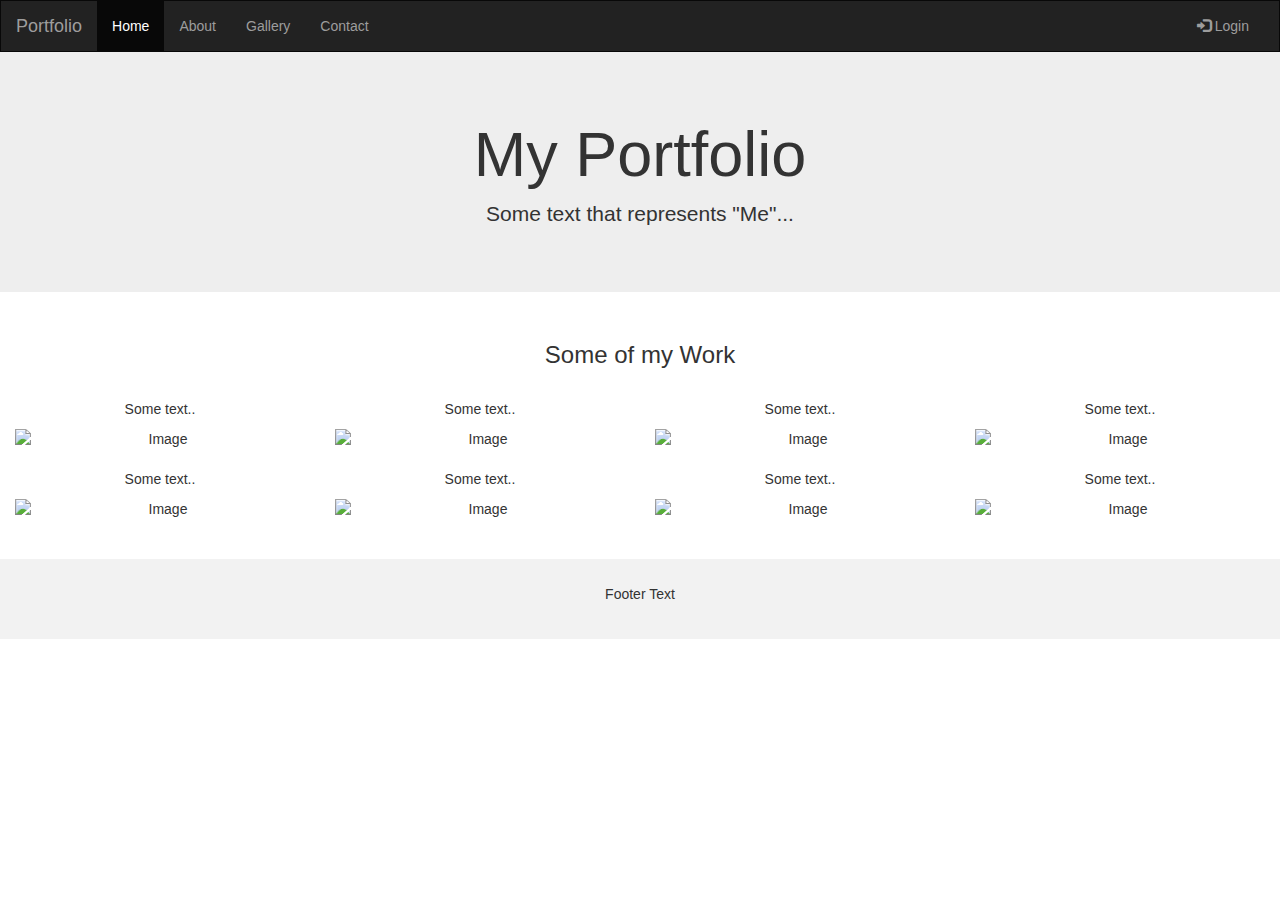
==== Index.html @ fb682660 "index létrehozva" ====
<!DOCTYPE html>
<html lang="en">
<head>
  <title>Bootstrap Example</title>
  <meta charset="utf-8">
  <meta name="viewport" content="width=device-width, initial-scale=1">
  <link rel="stylesheet" href="https://maxcdn.bootstrapcdn.com/bootstrap/3.4.1/css/bootstrap.min.css">
  <script src="https://ajax.googleapis.com/ajax/libs/jquery/3.5.1/jquery.min.js"></script>
  <script src="https://maxcdn.bootstrapcdn.com/bootstrap/3.4.1/js/bootstrap.min.js"></script>
  <style>
    /* Remove the navbar's default margin-bottom and rounded borders */ 
    .navbar {
      margin-bottom: 0;
      border-radius: 0;
    }
    
    /* Add a gray background color and some padding to the footer */
    footer {
      background-color: #f2f2f2;
      padding: 25px;
    }
  </style>
</head>
<body>

<nav class="navbar navbar-inverse">
  <div class="container-fluid">
    <div class="navbar-header">
      <button type="button" class="navbar-toggle" data-toggle="collapse" data-target="#myNavbar">
        <span class="icon-bar"></span>
        <span class="icon-bar"></span>
        <span class="icon-bar"></span>                        
      </button>
      <a class="navbar-brand" href="#">Portfolio</a>
    </div>
    <div class="collapse navbar-collapse" id="myNavbar">
      <ul class="nav navbar-nav">
        <li class="active"><a href="#">Home</a></li>
        <li><a href="#">About</a></li>
        <li><a href="#">Gallery</a></li>
        <li><a href="#">Contact</a></li>
      </ul>
      <ul class="nav navbar-nav navbar-right">
        <li><a href="#"><span class="glyphicon glyphicon-log-in"></span> Login</a></li>
      </ul>
    </div>
  </div>
</nav>

<div class="jumbotron">
  <div class="container text-center">
    <h1>My Portfolio</h1>      
    <p>Some text that represents "Me"...</p>
  </div>
</div>
  
<div class="container-fluid bg-3 text-center">    
  <h3>Some of my Work</h3><br>
  <div class="row">
    <div class="col-sm-3">
      <p>Some text..</p>
      <img src="https://placehold.it/150x80?text=IMAGE" class="img-responsive" style="width:100%" alt="Image">
    </div>
    <div class="col-sm-3"> 
      <p>Some text..</p>
      <img src="https://placehold.it/150x80?text=IMAGE" class="img-responsive" style="width:100%" alt="Image">
    </div>
    <div class="col-sm-3"> 
      <p>Some text..</p>
      <img src="https://placehold.it/150x80?text=IMAGE" class="img-responsive" style="width:100%" alt="Image">
    </div>
    <div class="col-sm-3">
      <p>Some text..</p>
      <img src="https://placehold.it/150x80?text=IMAGE" class="img-responsive" style="width:100%" alt="Image">
    </div>
  </div>
</div><br>

<div class="container-fluid bg-3 text-center">    
  <div class="row">
    <div class="col-sm-3">
      <p>Some text..</p>
      <img src="https://placehold.it/150x80?text=IMAGE" class="img-responsive" style="width:100%" alt="Image">
    </div>
    <div class="col-sm-3"> 
      <p>Some text..</p>
      <img src="https://placehold.it/150x80?text=IMAGE" class="img-responsive" style="width:100%" alt="Image">
    </div>
    <div class="col-sm-3"> 
      <p>Some text..</p>
      <img src="https://placehold.it/150x80?text=IMAGE" class="img-responsive" style="width:100%" alt="Image">
    </div>
    <div class="col-sm-3">
      <p>Some text..</p>
      <img src="https://placehold.it/150x80?text=IMAGE" class="img-responsive" style="width:100%" alt="Image">
    </div>
  </div>
</div><br><br>

<footer class="container-fluid text-center">
  <p>Footer Text</p>
</footer>

</body>
</html>
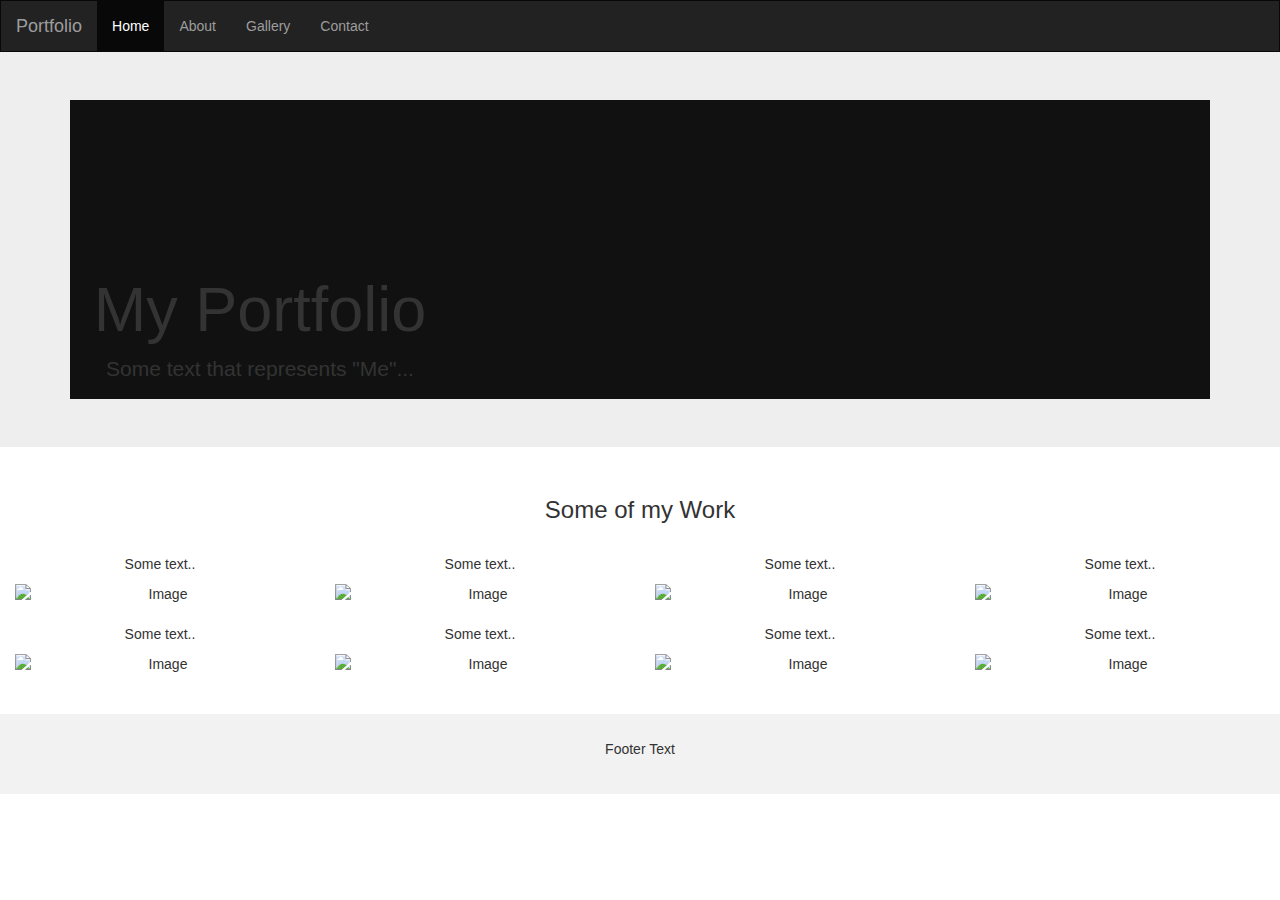
==== commit d9c5f18b: "efekt hozzáadva de el van csúszva" ====
--- a/Index.html
+++ b/Index.html
@@ -1,10 +1,12 @@
 <!DOCTYPE html>
 <html lang="en">
 <head>
-  <title>Bootstrap Example</title>
+  <title>Portfolio</title>
   <meta charset="utf-8">
   <meta name="viewport" content="width=device-width, initial-scale=1">
   <link rel="stylesheet" href="https://maxcdn.bootstrapcdn.com/bootstrap/3.4.1/css/bootstrap.min.css">
+  <link rel="stylesheet" href="css/Style.css">
+  <link rel="stylesheet" type="text/css" href="https://s3-us-west-2.amazonaws.com/s.cdpn.io/499416/TweenLite.min.js">
   <script src="https://ajax.googleapis.com/ajax/libs/jquery/3.5.1/jquery.min.js"></script>
   <script src="https://maxcdn.bootstrapcdn.com/bootstrap/3.4.1/js/bootstrap.min.js"></script>
   <style>
@@ -41,17 +43,30 @@
         <li><a href="#">Contact</a></li>
       </ul>
       <ul class="nav navbar-nav navbar-right">
-        <li><a href="#"><span class="glyphicon glyphicon-log-in"></span> Login</a></li>
+        
       </ul>
     </div>
   </div>
 </nav>
 
 <div class="jumbotron">
-  <div class="container text-center">
-    <h1>My Portfolio</h1>      
-    <p>Some text that represents "Me"...</p>
-  </div>
+	<div class="container demo">
+   		<div class="content">
+      		<div id="large-header" class="large-header">
+         		<canvas id="demo-canvas"></canvas>
+ 					<div class="container text-center">
+  						<div class="row">
+    						<div class="col-sm-4" >	
+    							<h1>My Portfolio</h1>      
+    							<p>Some text that represents "Me"...</p>
+    						</div>
+    						<div class="col-sm-8">
+    						</div>
+  						</div>
+    				</div>
+   			</div>
+		</div>
+  	</div>
 </div>
   
 <div class="container-fluid bg-3 text-center">    
@@ -101,5 +116,10 @@
   <p>Footer Text</p>
 </footer>
 
+<script src="https://s3-us-west-2.amazonaws.com/s.cdpn.io/499416/TweenLite.min.js"></script>
+<script src="https://s3-us-west-2.amazonaws.com/s.cdpn.io/499416/EasePack.min.js"></script>
+<script src="https://s3-us-west-2.amazonaws.com/s.cdpn.io/499416/demo.js"></script>
+
+
 </body>
 </html>
--- a/css/Style.css
+++ b/css/Style.css
@@ -0,0 +1,41 @@
+.large-header {
+   position: relative;
+   width: 100%;
+   background: #111;
+   overflow: hidden;
+   background-size: cover;
+   background-position: center center;
+   z-index: 1;
+}
+
+.demo .large-header {
+   background-image: url("https://s3-us-west-2.amazonaws.com/s.cdpn.io/499416/demo-bg.jpg");
+}
+
+.main-title {
+   position: absolute;
+   margin: 0;
+   padding: 0;
+   color: #F9F1E9;
+   text-align: center;
+   top: 50%;
+   left: 50%;
+   -webkit-transform: translate3d(-50%, -50%, 0);
+   transform: translate3d(-50%, -50%, 0);
+}
+
+.demo .main-title {
+   text-transform: uppercase;
+   font-size: 4.2em;
+   letter-spacing: 0.1em;
+}
+
+.main-title .thin {
+   font-weight: 200;
+}
+
+@media only screen and (max-width: 768px) {
+   .demo .main-title {
+      font-size: 3em;
+   }
+}
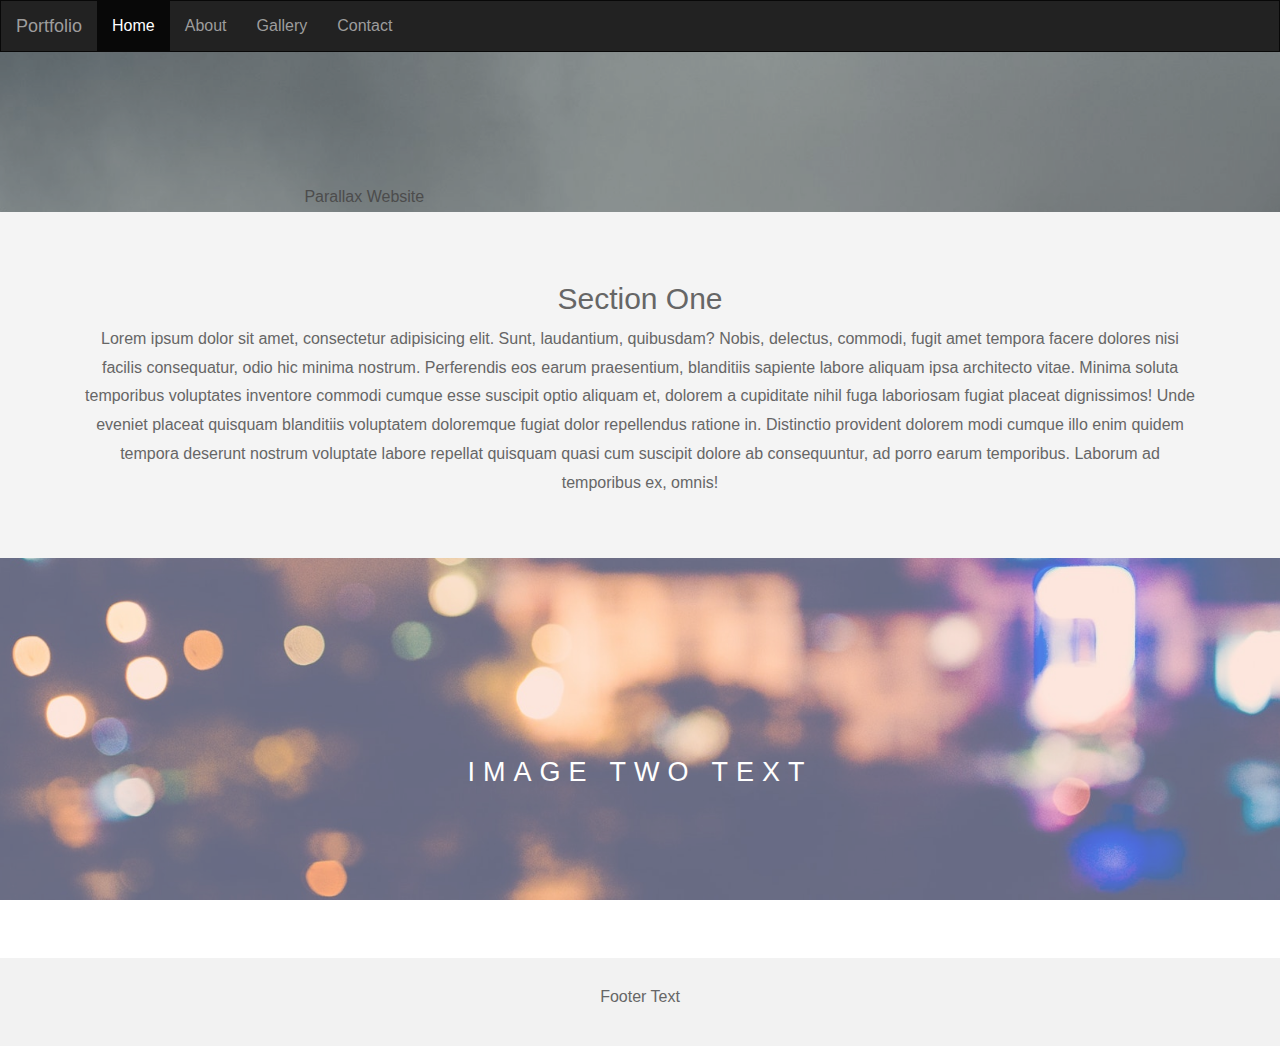
==== commit e4562263: "Efektek hozzá adva" ====
--- a/Index.html
+++ b/Index.html
@@ -48,27 +48,35 @@
     </div>
   </div>
 </nav>
+<div id="large-header" class="large-header">
+  <div class="pimg1">
 
-<div class="jumbotron">
-	<div class="container demo">
-   		<div class="content">
-      		<div id="large-header" class="large-header">
+
          		<canvas id="demo-canvas"></canvas>
- 					<div class="container text-center">
-  						<div class="row">
-    						<div class="col-sm-4" >	
-    							<h1>My Portfolio</h1>      
-    							<p>Some text that represents "Me"...</p>
-    						</div>
-    						<div class="col-sm-8">
-    						</div>
-  						</div>
-    				</div>
-   			</div>
-		</div>
-  	</div>
+                Parallax Website
+
+
+    </div>
 </div>
-  
+<section class="section section-light">
+    <h2>Section One</h2>
+    <p>
+      Lorem ipsum dolor sit amet, consectetur adipisicing elit. Sunt, laudantium, quibusdam? Nobis, delectus, commodi, fugit amet tempora facere dolores nisi facilis consequatur, odio hic minima nostrum. Perferendis eos earum praesentium, blanditiis sapiente labore aliquam ipsa architecto vitae. Minima soluta temporibus voluptates inventore commodi cumque esse suscipit optio aliquam et, dolorem a cupiditate nihil fuga laboriosam fugiat placeat dignissimos! Unde eveniet placeat quisquam blanditiis voluptatem doloremque fugiat dolor repellendus ratione in. Distinctio provident dolorem modi cumque illo enim quidem tempora deserunt nostrum voluptate labore repellat quisquam quasi cum suscipit dolore ab consequuntur, ad porro earum temporibus. Laborum ad temporibus ex, omnis!
+    </p>
+</section>
+
+<div class="pimg2">
+  <div class="ptext">
+      <span class="border trans">
+        Image Two Text
+      </span>
+  </div>
+</div>
+      
+    
+
+
+<!--
 <div class="container-fluid bg-3 text-center">    
   <h3>Some of my Work</h3><br>
   <div class="row">
@@ -111,7 +119,7 @@
     </div>
   </div>
 </div><br><br>
-
+-->
 <footer class="container-fluid text-center">
   <p>Footer Text</p>
 </footer>
--- a/css/Style.css
+++ b/css/Style.css
@@ -1,16 +1,13 @@
 .large-header {
    position: relative;
    width: 100%;
-   background: #111;
+   background: #111111;
    overflow: hidden;
    background-size: cover;
    background-position: center center;
    z-index: 1;
 }
 
-.demo .large-header {
-   background-image: url("https://s3-us-west-2.amazonaws.com/s.cdpn.io/499416/demo-bg.jpg");
-}
 
 .main-title {
    position: absolute;
@@ -39,3 +36,83 @@
       font-size: 3em;
    }
 }
+body, html{
+  height:100%;
+  margin:0;
+  font-size:16px;
+  font-family:"Lato", sans-serif;
+  font-weight:400;
+  line-height:1.8em;
+  color:#666;
+}
+
+.pimg1, .pimg2, .pimg3{
+  position:relative;
+  opacity:0.70;
+  background-position:center;
+  background-size:cover;
+  background-repeat:no-repeat;
+
+  /*
+    fixed = parallax
+    scroll = normal
+  */
+  background-attachment:fixed;
+}
+
+.pimg1{
+  background-image:url('../img/image1.jpg');
+  min-height:100%;
+}
+
+.pimg2{
+  background-image:url('../img/image2.jpg');
+  min-height:400px;
+}
+
+.pimg3{
+  background-image:url('../img/image3.jpg');
+  min-height:400px;
+}
+
+.section{
+  text-align:center;
+  padding:50px 80px;
+}
+
+.section-light{
+  background-color:#f4f4f4;
+  color:#666;
+}
+
+.section-dark{
+  background-color:#282e34;
+  color:#ddd;
+}
+
+.ptext{
+  position:absolute;
+  top:50%;
+  width:100%;
+  text-align:center;
+  color:#000;
+  font-size:27px;
+  letter-spacing:8px;
+  text-transform:uppercase;
+}
+
+.ptext .border{
+  background-color:#111;
+  color:#fff;
+  padding:20px;
+}
+
+.ptext .border.trans{
+  background-color:transparent;
+}
+
+@media(max-width:568px){
+  .pimg1, .pimg2, .pimg3{
+    background-attachment:scroll;
+  }
+}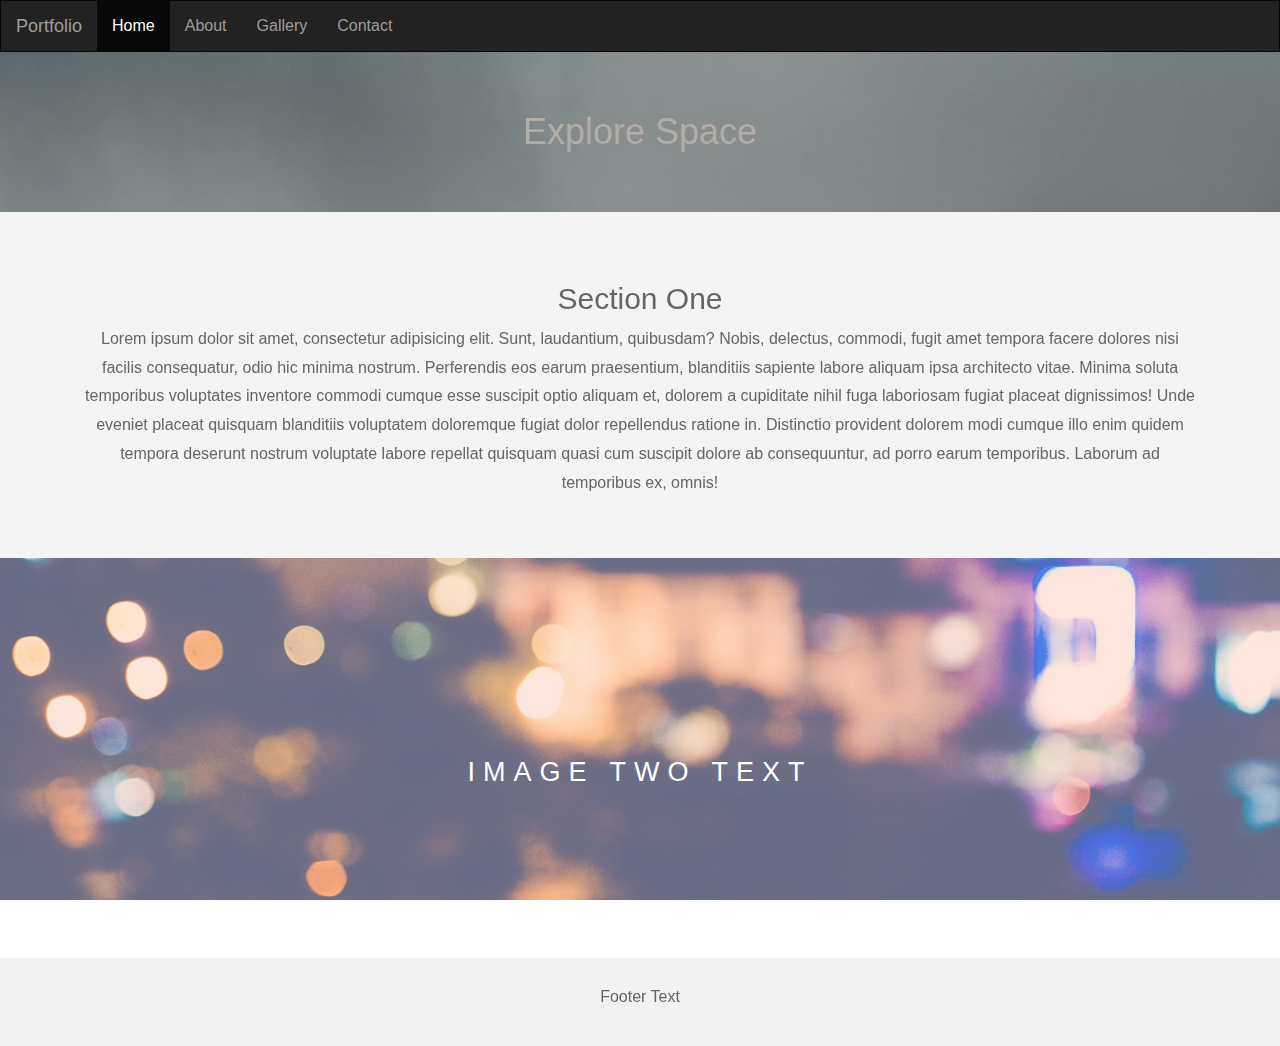
==== commit f7ab4c1f: "hiba javítás" ====
--- a/Index.html
+++ b/Index.html
@@ -52,8 +52,11 @@
   <div class="pimg1">
 
 
-         		<canvas id="demo-canvas"></canvas>
-                Parallax Website
+         		<canvas id="demo-canvas">
+                  Parallax Website
+                </canvas>
+    <h1 class="main-title"><span class="thin">Explore</span> Space</h1>
+
 
 
     </div>
--- a/css/Style.css
+++ b/css/Style.css
@@ -5,7 +5,7 @@
    overflow: hidden;
    background-size: cover;
    background-position: center center;
-   z-index: 1;
+   z-index: -1;
 }
 
 
